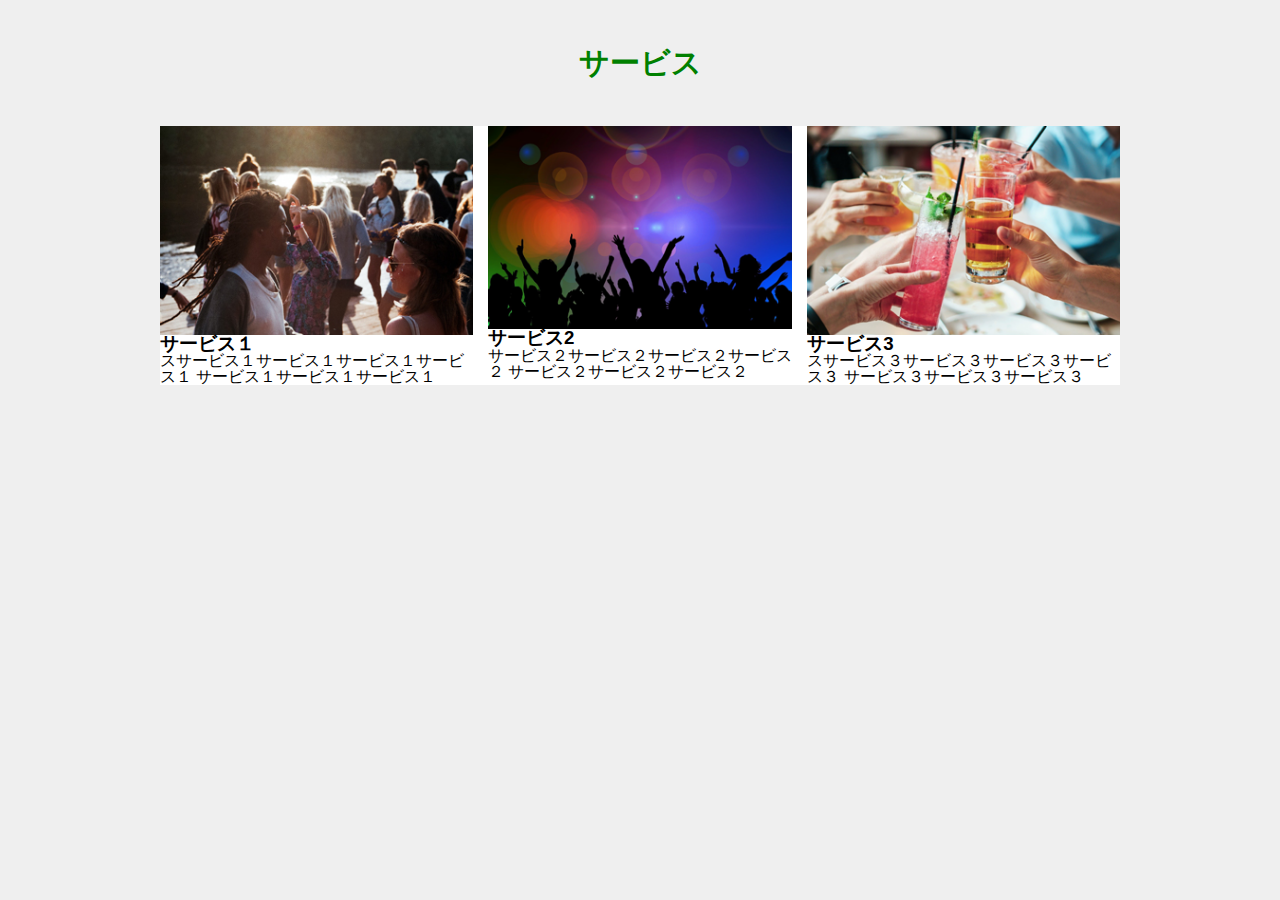
==== 課題３(work2)/index.html @ 560be568 "課題３work2" ====
<!DOCTYPE html>
<html lang="jp">

<head>
    <meta charset="UTF-8">
    <meta name="viewport" content="width=device-width, initial-scale=1.0">

    <title>work2</title>

    <link rel="stylesheet" href="./css/reset.css">
    <link rel="stylesheet" href="./css/style.css">
</head>



<body>

    <h2>サービス</h2>

    <section class="service">

        <div class="service-inner">


            <img src="main_1.jpg">

            <h3 class="content-title">サービス１</h3>

            <p>スサービス１サービス１サービス１サービス１
                サービス１サービス１サービス１</p>
        </div>

        <div class="service-inner">

            <img src="main_2.png">

            <h3 class="content-title">サービス2</h3>

            <p>サービス２サービス２サービス２サービス２
                サービス２サービス２サービス２</p>

        </div>

        <div class="service-inner">

            <img src="main_3.png">

            <h3 class="content-title">サービス3</h3>

            <p>スサービス３サービス３サービス３サービス３
                サービス３サービス３サービス３</p>

        </div>


    </section>







</body>

</html>
---- 課題３(work2)/css/style.css ----
@charset "uft-8";

body {
    max-width: 960px;
    margin: 0 auto;
    background-color: #eeee;
}

h2 {
    text-align: center;
    font-size: 30px;
    color: green;
    padding: 5% 0;
}



.service {
    display: flex;
    justify-content: space-between;
    gap: 15px;
    background-color: white;
}

.box h3 {}
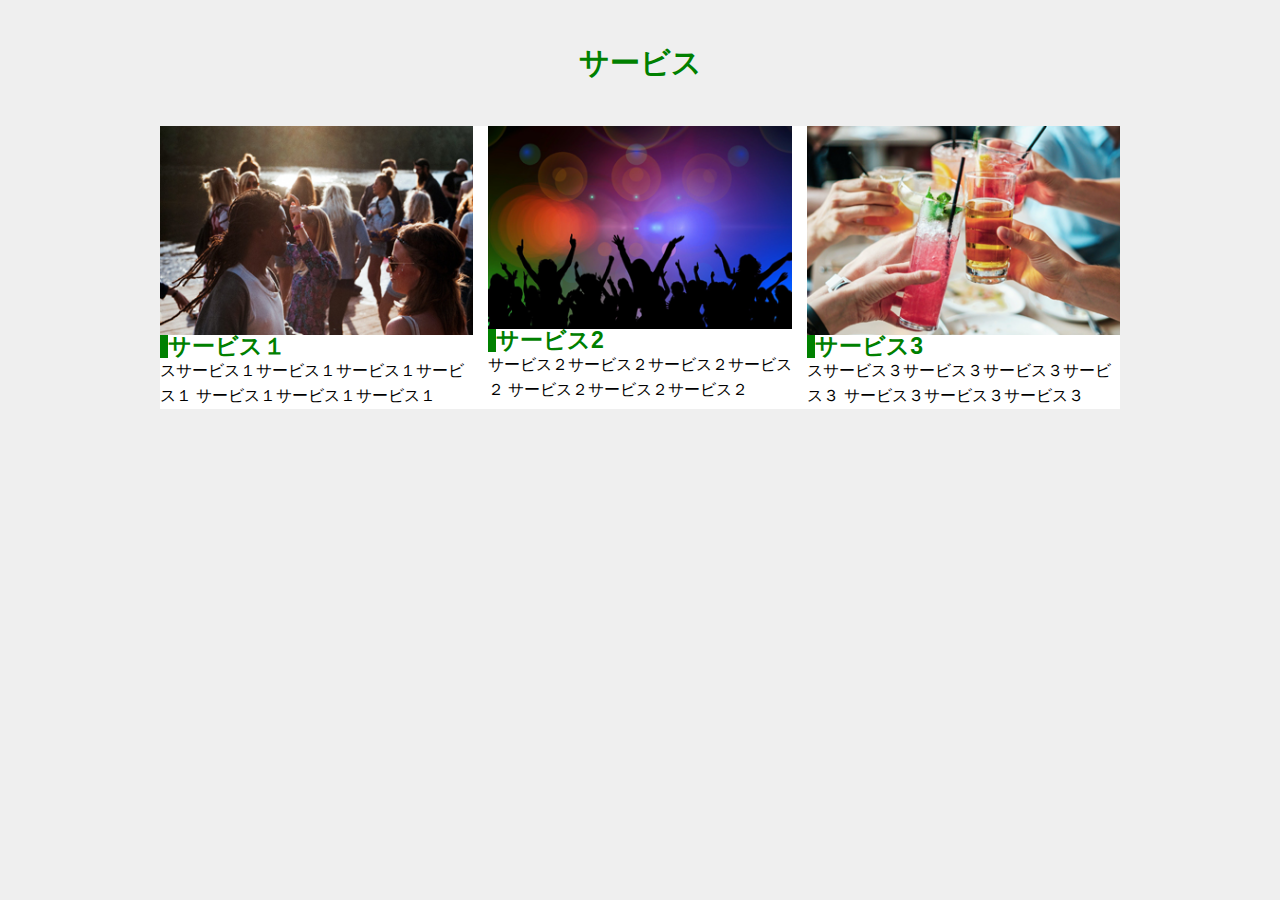
==== commit c0dc28a0: "再提出" ====
--- a/課題３(work2)/index.html
+++ b/課題３(work2)/index.html
@@ -19,34 +19,24 @@
 
     <section class="service">
 
-        <div class="service-inner">
-
-
+        <div class="box">
             <img src="main_1.jpg">
-
-            <h3 class="content-title">サービス１</h3>
-
+            <h3>サービス１</h3>
             <p>スサービス１サービス１サービス１サービス１
                 サービス１サービス１サービス１</p>
         </div>
 
-        <div class="service-inner">
-
+        <div class="box">
             <img src="main_2.png">
-
-            <h3 class="content-title">サービス2</h3>
-
+            <h3>サービス2</h3>
             <p>サービス２サービス２サービス２サービス２
                 サービス２サービス２サービス２</p>
 
         </div>
 
-        <div class="service-inner">
-
+        <div class="box">
             <img src="main_3.png">
-
-            <h3 class="content-title">サービス3</h3>
-
+            <h3>サービス3</h3>
             <p>スサービス３サービス３サービス３サービス３
                 サービス３サービス３サービス３</p>
 
--- a/課題３(work2)/css/style.css
+++ b/課題３(work2)/css/style.css
@@ -22,4 +22,19 @@
     background-color: white;
 }
 
-.box h3 {}+.box img {
+    max-width: 100%;
+    object-fit: cover;
+
+}
+
+.box h3 {
+    font-size: 23px;
+    font-weight: bold;
+    color: green;
+    border-left: 8px solid green
+}
+
+.box p {
+    line-height: 1.6;
+}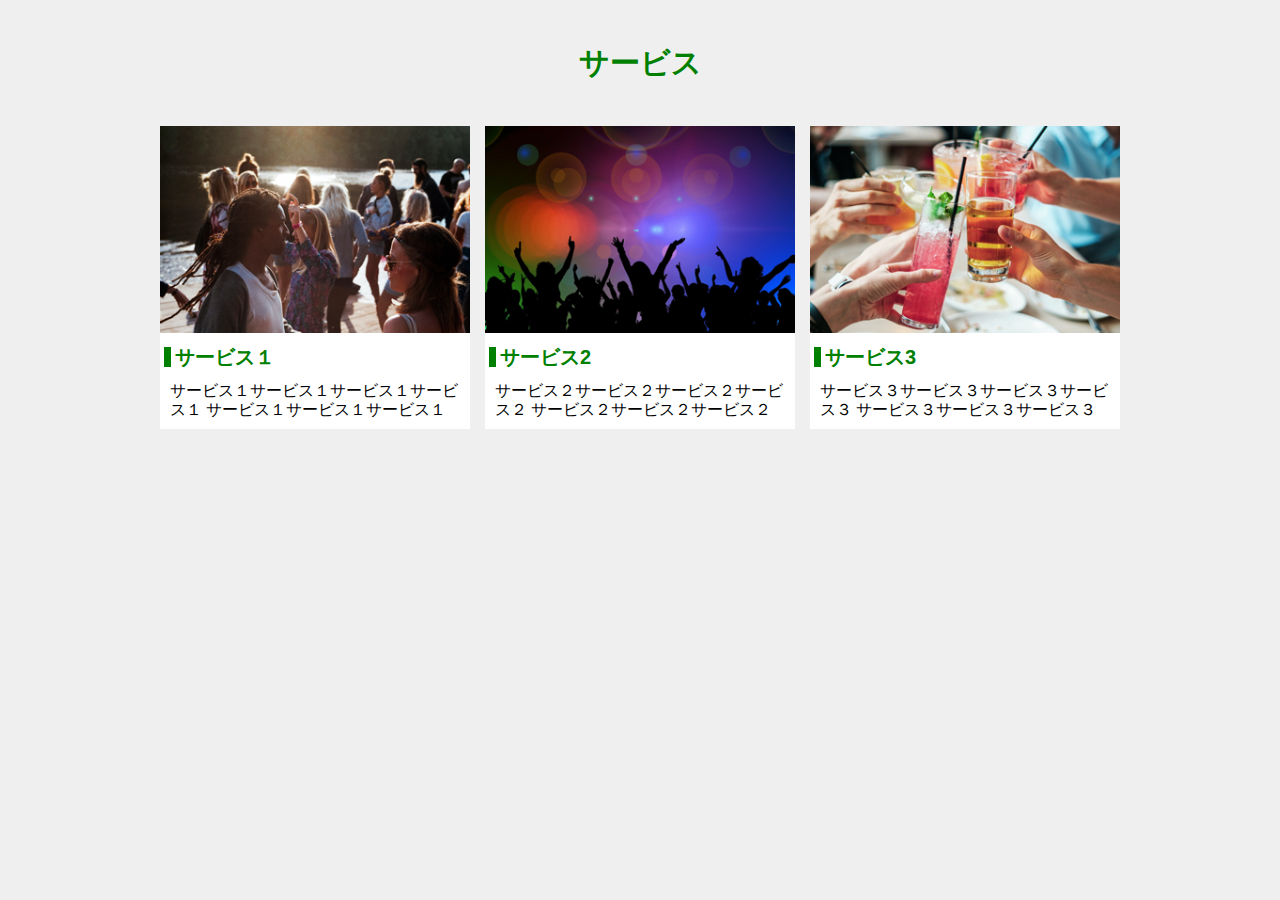
==== commit df52a554: "work2修正" ====
--- a/課題３(work2)/index.html
+++ b/課題３(work2)/index.html
@@ -22,7 +22,7 @@
         <div class="box">
             <img src="main_1.jpg">
             <h3>サービス１</h3>
-            <p>スサービス１サービス１サービス１サービス１
+            <p>サービス１サービス１サービス１サービス１
                 サービス１サービス１サービス１</p>
         </div>
 
@@ -37,7 +37,7 @@
         <div class="box">
             <img src="main_3.png">
             <h3>サービス3</h3>
-            <p>スサービス３サービス３サービス３サービス３
+            <p>サービス３サービス３サービス３サービス３
                 サービス３サービス３サービス３</p>
 
         </div>
--- a/課題３(work2)/css/style.css
+++ b/課題３(work2)/css/style.css
@@ -19,22 +19,48 @@
     display: flex;
     justify-content: space-between;
     gap: 15px;
+
+
+}
+
+.box {
     background-color: white;
+
 }
 
 .box img {
     max-width: 100%;
-    object-fit: cover;
+    padding-bottom: 10px;
+
 
 }
 
 .box h3 {
-    font-size: 23px;
+    padding-left: 4px;
+    margin: 4px;
+    font-size: 20px;
     font-weight: bold;
     color: green;
-    border-left: 8px solid green
+    border-left: 7px solid green
 }
 
+
 .box p {
-    line-height: 1.6;
+    line-height: 1.2;
+    padding: 10px 10px;
+
+}
+
+@media screen and (max-width: 400px) {
+
+    .service {
+        flex-direction: column;
+    }
+
+    .box {
+        margin: 10px 10px;
+    }
+
+
+
 }